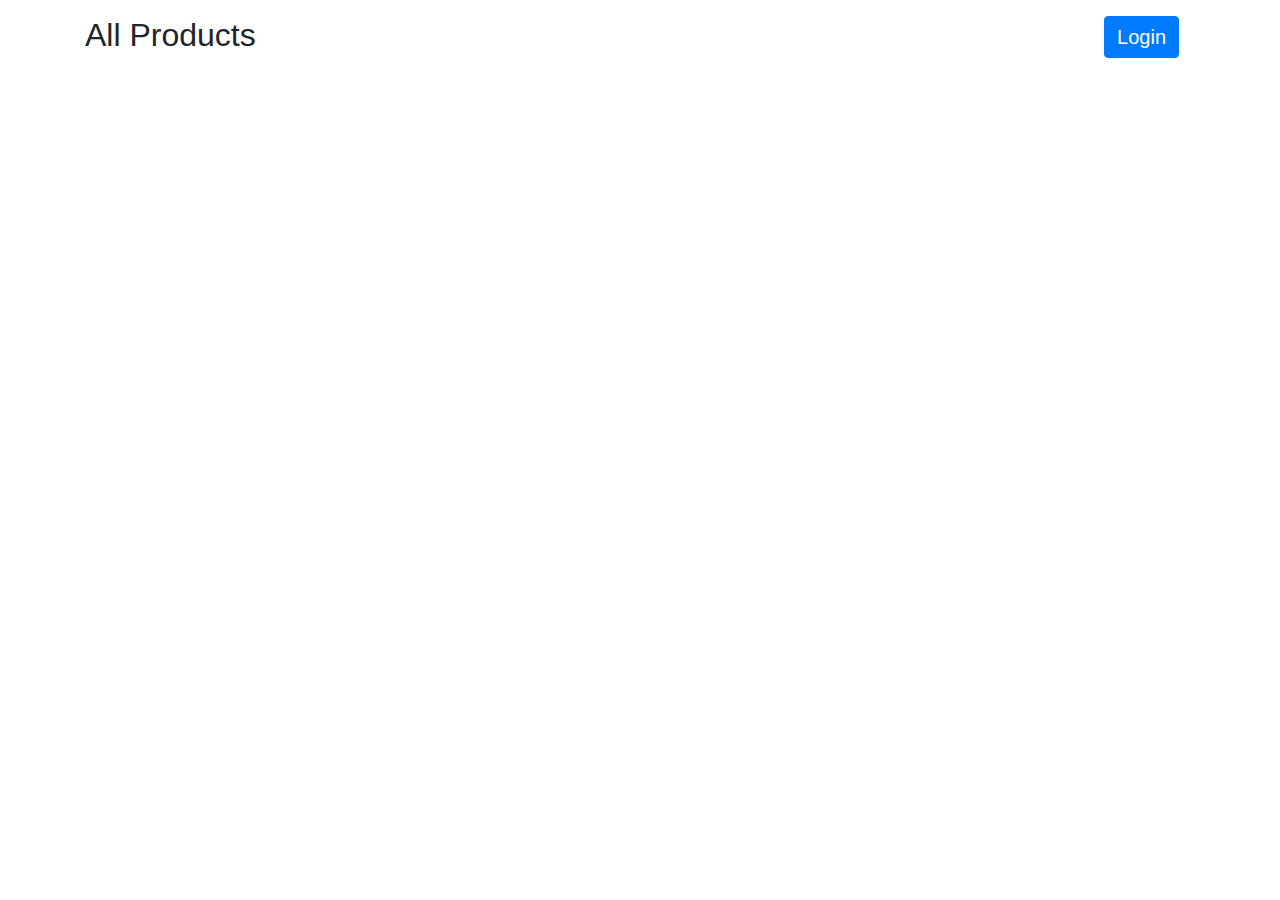
==== index.html @ 4edff049 "Update index.html" ====
<!DOCTYPE html>
<html>
<!-- This File is For the Front Page/Page that you select an item to purchase -->
<head>
    <link rel="stylesheet" href="https://cdn.jsdelivr.net/npm/bootstrap@4.3.1/dist/css/bootstrap.min.css"
        integrity="sha384-ggOyR0iXCbMQv3Xipma34MD+dH/1fQ784/j6cY/iJTQUOhcWr7x9JvoRxT2MZw1T" crossorigin="anonymous">
    <link rel="stylesheet" href="styles/theme.css">
    <script src="https://code.jquery.com/jquery-3.1.1.min.js"></script>
    <script src="https://cdn.jsdelivr.net/npm/popper.js@1.14.7/dist/umd/popper.min.js"
        integrity="sha384-UO2eT0CpHqdSJQ6hJty5KVphtPhzWj9WO1clHTMGa3JDZwrnQq4sF86dIHNDz0W1"
        crossorigin="anonymous"></script>
    <script src="https://cdn.jsdelivr.net/npm/bootstrap@4.3.1/dist/js/bootstrap.min.js"
        integrity="sha384-JjSmVgyd0p3pXB1rRibZUAYoIIy6OrQ6VrjIEaFf/nJGzIxFDsf4x0xIM+B07jRM"
        crossorigin="anonymous"></script>
</head>
<!-- Below is the code for the Products Text at the top of the page -->
<body>
    <div class="container">
        
        <div class="row mt-3">
            <div class="col-6">
                <h2>All Products</h2>
            </div>
            <div class="col-6">
                <!-- Login Button for JROTC Cadets -->
                <a class="btn btn-primary navbar-brand float-right" href="login.html">Login</a>
            </div>
        </div>
        <div class="row mb-3 mt-3">
            <div class="col">
                <div class="row" id="cards"></div>
            </div>
        </div>
    </div>

    <script>
        categories = null
        $(document).ready(function () {
            $.ajax({
                url: "http://localhost:5001/get_categories",
                context: this,
                method: "post",
                dataType: "json"
            }).done(function (data, status) {
                categories = data;
                createCards();
            });
        });
<!-- Creates the cards to proceed to the purchasing page-->
        function createCards() {
            result = '';
            for (item of categories) {
                result += '<div class="col-4"><div class="col">';
                result += '<div class="card h-100">';
                result += '<div class="card-header mb-2"><b>' + item[1] + '</b></div>';
                result += '<div class="card-body">' + item[2] == 'null' ? '<i class="text-center">Image here</i>' : ('<a href = "items.html?category=' + item[0] + '"><img src="' + item[2] + '" class="img-fluid"></a>' ) + '</div>';
                result += '</div></div></div>';
            }
            $('#cards').html(result);
        }
    </script>
</body>

</html>
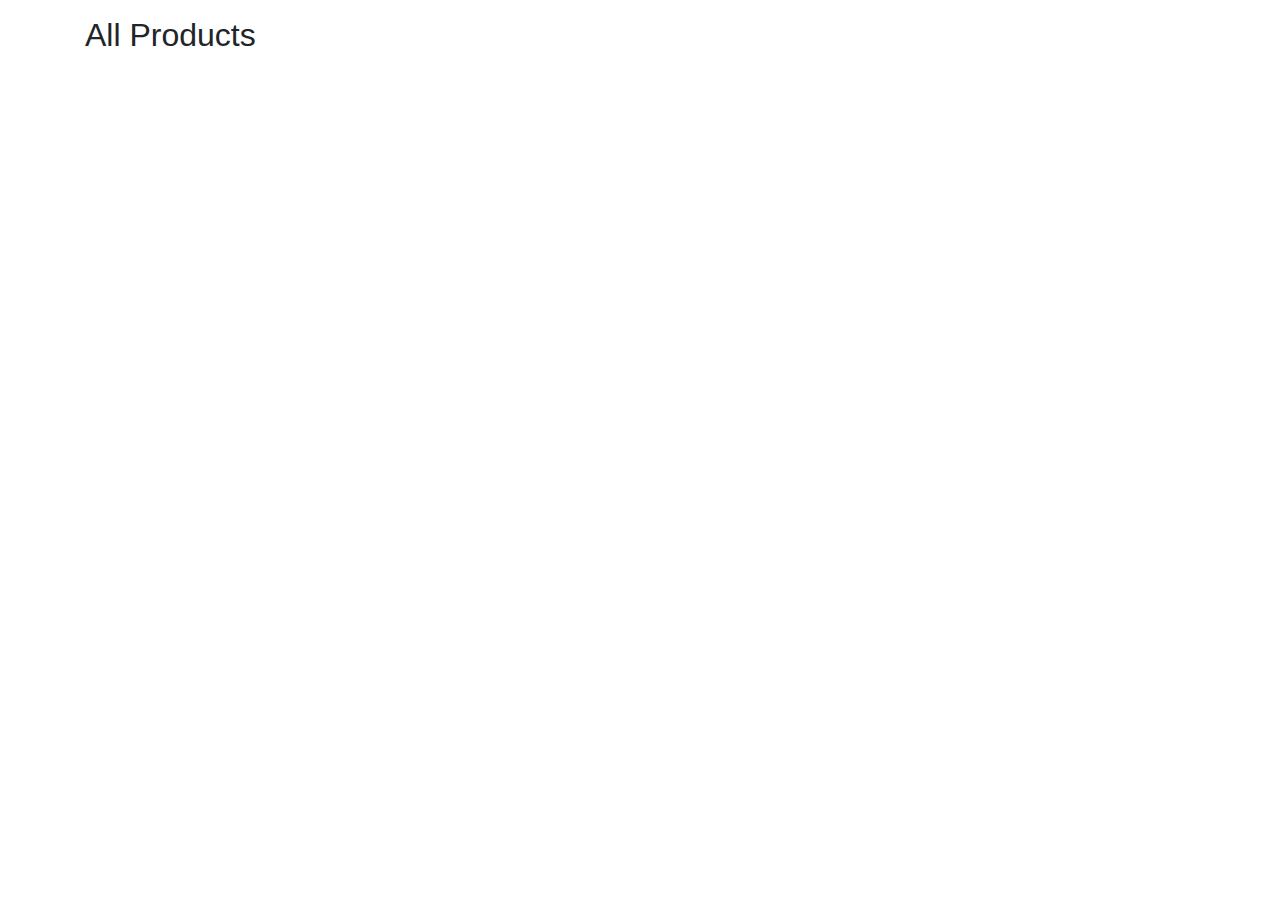
==== commit d5f8648e: "adding styles" ====
--- a/index.html
+++ b/index.html
@@ -1,6 +1,6 @@
 <!DOCTYPE html>
 <html>
-<!-- This File is For the Front Page/Page that you select an item to purchase -->
+
 <head>
     <link rel="stylesheet" href="https://cdn.jsdelivr.net/npm/bootstrap@4.3.1/dist/css/bootstrap.min.css"
         integrity="sha384-ggOyR0iXCbMQv3Xipma34MD+dH/1fQ784/j6cY/iJTQUOhcWr7x9JvoRxT2MZw1T" crossorigin="anonymous">
@@ -13,17 +13,13 @@
         integrity="sha384-JjSmVgyd0p3pXB1rRibZUAYoIIy6OrQ6VrjIEaFf/nJGzIxFDsf4x0xIM+B07jRM"
         crossorigin="anonymous"></script>
 </head>
-<!-- Below is the code for the Products Text at the top of the page -->
+
 <body>
     <div class="container">
         
         <div class="row mt-3">
             <div class="col-6">
                 <h2>All Products</h2>
-            </div>
-            <div class="col-6">
-                <!-- Login Button for JROTC Cadets -->
-                <a class="btn btn-primary navbar-brand float-right" href="login.html">Login</a>
             </div>
         </div>
         <div class="row mb-3 mt-3">
@@ -46,7 +42,7 @@
                 createCards();
             });
         });
-<!-- Creates the cards to proceed to the purchasing page-->
+
         function createCards() {
             result = '';
             for (item of categories) {
@@ -61,4 +57,4 @@
     </script>
 </body>
 
-</html>
+</html>--- a/styles/theme.css
+++ b/styles/theme.css
@@ -0,0 +1,58 @@
+.btn-light-pink{
+    color: #ffffff;
+    background-color: #FFADD5;
+    border-color: #FFADD5;
+    letter-spacing: 0.05rem;
+    border-radius: 4px;
+    padding: .5em;
+    font-family: "Helvetica Neue", Helvetica, sans serif;
+  }
+  
+  .btn-light-pink:hover,
+  .btn-light-pink:active,
+  .btn-light-pink:focus,
+  .btn-light-pink.active {
+    background: #FF99CA;
+    color: #ffffff;
+    border-color: #FF99CA;
+  }
+  
+  
+  .btn-dark-pink{
+    color: #FF478B;
+    background-color: #FF478B;
+    border-color: #FF478B;
+    letter-spacing: 0.05rem;
+    border-radius: 4px;
+    padding: .5em;
+    font-family: "Helvetica Neue", Helvetica, sans serif;
+  }
+  
+  
+  .btn-dark-pink:hover,
+  .btn-dark-pink:active,
+  .btn-dark-pink:focus,
+  .btn-dark-pink.active {
+    background: #FF337E;
+    color: #ffffff;
+    border-color: #FF337E;
+  }
+  
+  .btn-chill-red{
+    color: #ffffff;
+    background-color: #FD213B;
+    border-color: #FD213B;
+    letter-spacing: 0.05em;
+    border-radius: 4px;
+    padding: .5em;
+    font-family: "Helvetica Neue", Helvetica, sans serif;
+  }
+  
+  .btn-chill-red:hover,
+  .btn-chill-red:active,
+  .btn-chill-red:focus,
+  .btn-chill-red.active {
+    background: #F2021E;
+    color: #ffffff;
+    border-color: #F2021E;
+  }